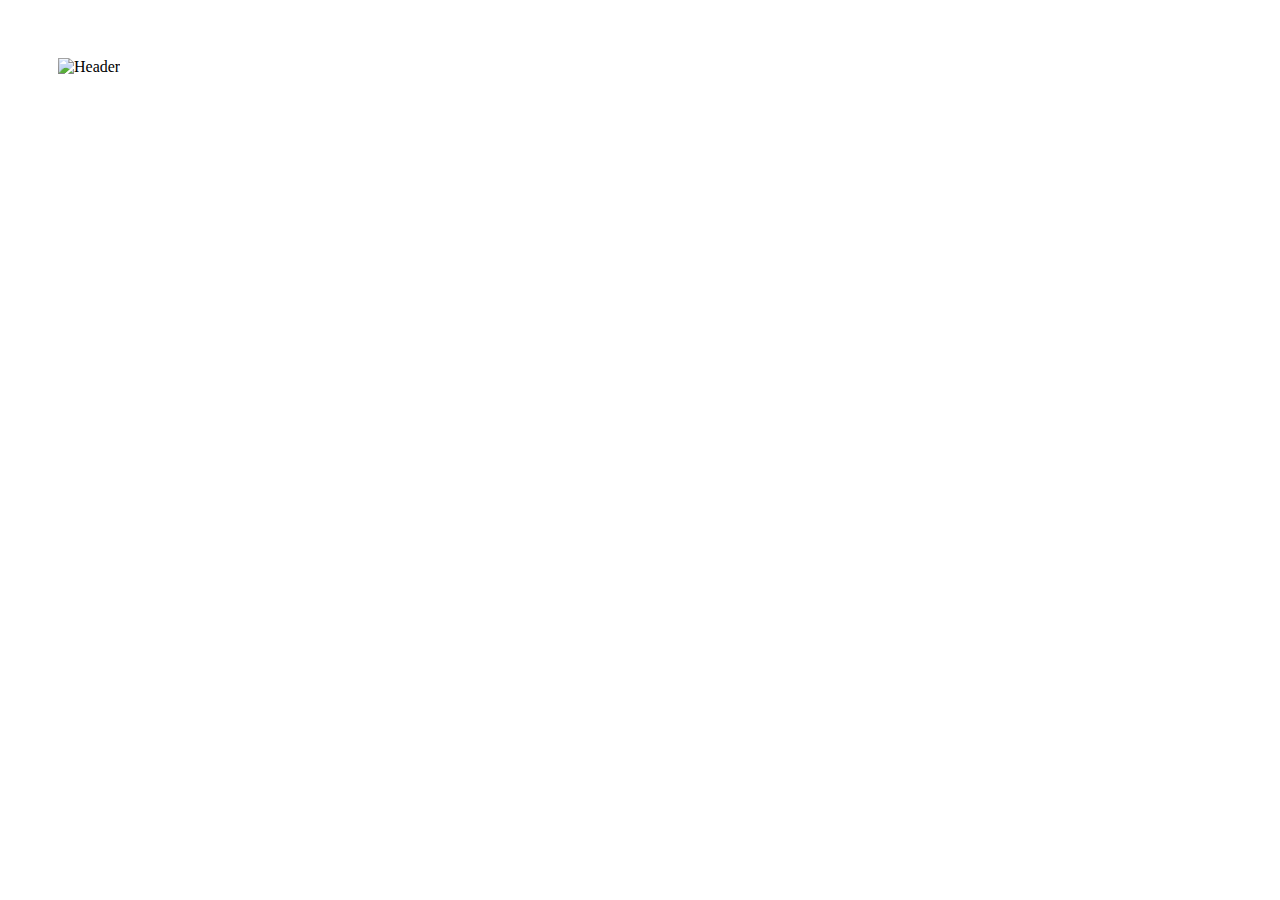
==== index.html @ 197219c0 "Create hompage" ====
<!DOCTYPE html>
<html lang="en">
	<head>
		<title>Forgotten Legacy</title>
		<meta charset="utf-8">
		<link rel="stylesheet" href="style.css">
		<link rel="icon" href="Icon.png" type="image/png" sizes="32x32"/>
	<style>
		body {
			background-image: url('Backdrop.png');
			background-repeat: no-repeat;
			background-attachment: fixed;  
			background-size: 100% 100%;
			}
	</style>
	</head>
	<body>
		<div id="div1">
			<img src="Name.png" style="margin:50px" alt="Header" class="Header">
		</div>	
	</body>
</html>
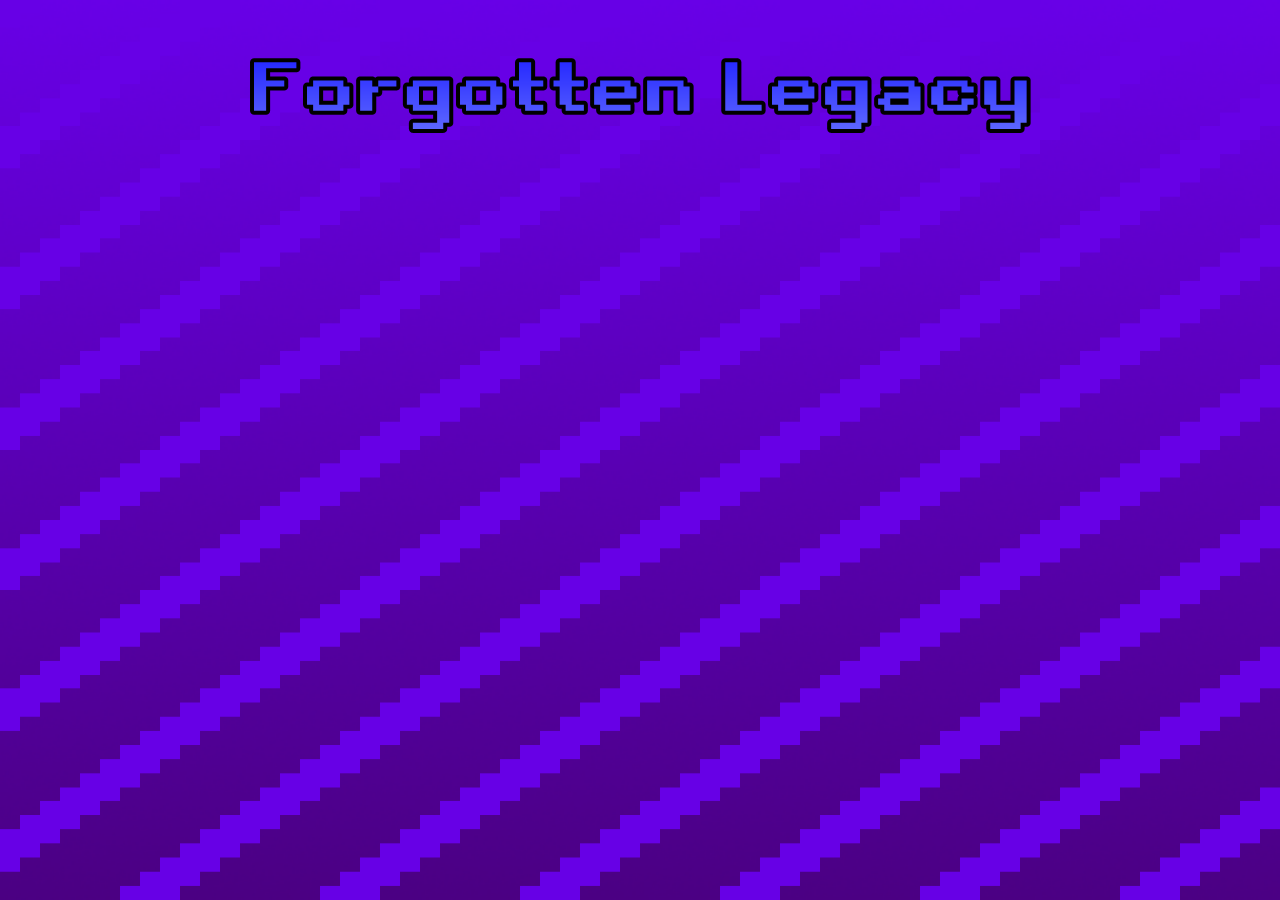
==== commit dc873844: "Update index.html" ====
--- a/index.html
+++ b/index.html
@@ -4,7 +4,7 @@
 		<title>Forgotten Legacy</title>
 		<meta charset="utf-8">
 		<link rel="stylesheet" href="style.css">
-		<link rel="icon" href="Icon.png" type="image/png" sizes="32x32"/>
+		<link rel="icon" href="Icon.png?" type="image/png" sizes="32x32"/>
 	<style>
 		body {
 			background-image: url('Backdrop.png');
--- a/style.css
+++ b/style.css
@@ -0,0 +1,19 @@
+html, body {
+	height: 100%:
+}
+
+
+body {
+}
+
+#div1 {
+	display: flex;
+	justify-content: center;
+	align-items: center;
+	height: 100%;
+}
+
+.Header {
+	max-height: 100%;
+	max-width: 100%;
+}
